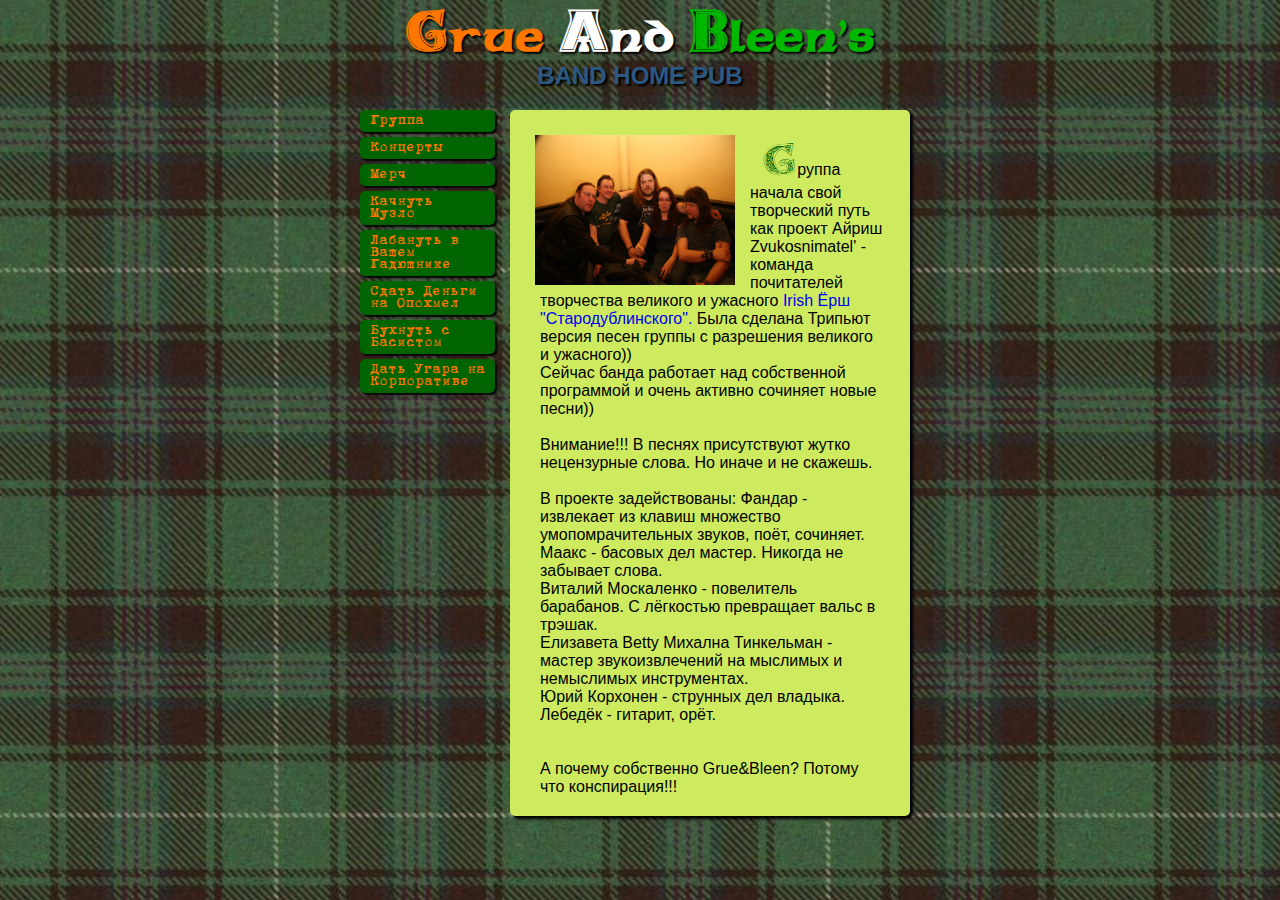
==== index.html @ 4555db0f "4" ====
﻿

<!DOCTYPE html>
<head>
	
	<meta charset="utf-8" />
    
	<link rel="stylesheet" type="text/css" href="css/desktop.css" />
	
</head>
<body>

	<header>
		<h1><span style="color:#f70;">Grue</span> And <span style="color:#00b800;">Bleen's</span></h1>
		<h3>BAND HOME PUB</h3>
    </header>	
	
	<nav>
		<ul>
			<a href="#"><li>Группа</li></a>
			<a href="#"><li>Концерты</li></a>
			<a href="#"><li>Мерч</li></a>		
			<a href="#"><li>Качнуть Музло</li></a>
			<a href="#"><li>Лабануть в Вашем Гадюшнике</li></a>
			<a href="#"><li>Сдать Деньги на Опохмел</li></a>
			<a href="#"><li>Бухнуть с Басистом</li></a>			
			<a href="#"><li>Дать Угара на Корпоративе</li></a>
		</ul>	
	</nav>
		
	<main>
		<img src="img/band.jpg" alt="" width="200" height="150">
		<div id="txt">			   
	&nbsp;&nbsp;&nbsp;<span style="font-family:celtic; font-size:2em; color:#006400;">G</span>руппа начала свой творческий путь как проект Айриш Zvukosnimatel' - команда почитателей творчества великого и ужасного <a href="http://vk.com/club261804">Irish Ёрш "Стародублинского".</a> Была сделана Трипьют версия песен группы с разрешения великого и ужасного)) <br/>
	Сейчас банда работает над собственной программой и очень активно сочиняет новые песни)) <br/><br/>
	Внимание!!! В песнях присутствуют жутко нецензурные слова. Но иначе и не скажешь.<br/><br/>
   В проекте задействованы:
Фандар - извлекает из клавиш множество умопомрачительных звуков, поёт, сочиняет.<br/>
Маакс - басовых дел мастер. Никогда не забывает слова.<br/>
Виталий Москаленко - повелитель барабанов. С лёгкостью превращает вальс в трэшак.<br/>
Елизавета Betty Михална Тинкельман - мастер звукоизвлечений на мыслимых и немыслимых инструментах. <br/>
Юрий Корхонен - струнных дел владыка.<br/>
Лебедёк - гитарит, орёт. <br/><br/><br/>	
А почему собственно Grue&Bleen? Потому что конспирация!!!
	</div>

	
	
	</main>
	
	


</body></html>
---- css/desktop.css ----
﻿@font-face{ font-family:celtic; src:url(../stuff/celticmd.ttf); }   
@font-face{ font-family:b52; src:url(../stuff/b52.ttf); } 

*{padding:0;margin:0;}
body{overflow-x:hidden; font-family:normal arial,tahoma,serif; background:url(../img/kilt-background.jpg);
	color:#fff; width:600px; margin:0 auto; }
a{text-decoration:none;} 
ul{list-style:none;}
li{list-style-type:none;}

header {  text-align:center; text-shadow:2px 2px 2px black; padding:20px; }
header h1 {  font-size:2.5em; font-family:celtic; }
header h3 {  font-family:arial; font-size:1.5em; color:#2a5885; font-weight:bold;  }
header img {  margin: 10px 0 0 20px; }

nav {  float:left; width:25%; margin-left:20px; }
nav li  { background:#006400; display:block; padding:5px 10px; text-align:left; font-family:b52; font-size:1em; 
    color:#f70; margin:0 15px 5px 0; box-shadow:2px 2px 2px black; border-radius:5px; }
nav li:hover { color:#fff; }
	
main {  color:#000; font-family:arial; font-size:1em; float:left; width:60%; padding:20px;  background:#ceeb60; 
	box-shadow:3px 3px 3px black; border-radius:5px;  }

main img {  float:left; margin:5px 15px 5px 5px; }	
main div#txt { padding:20px 5px 0 10px; }
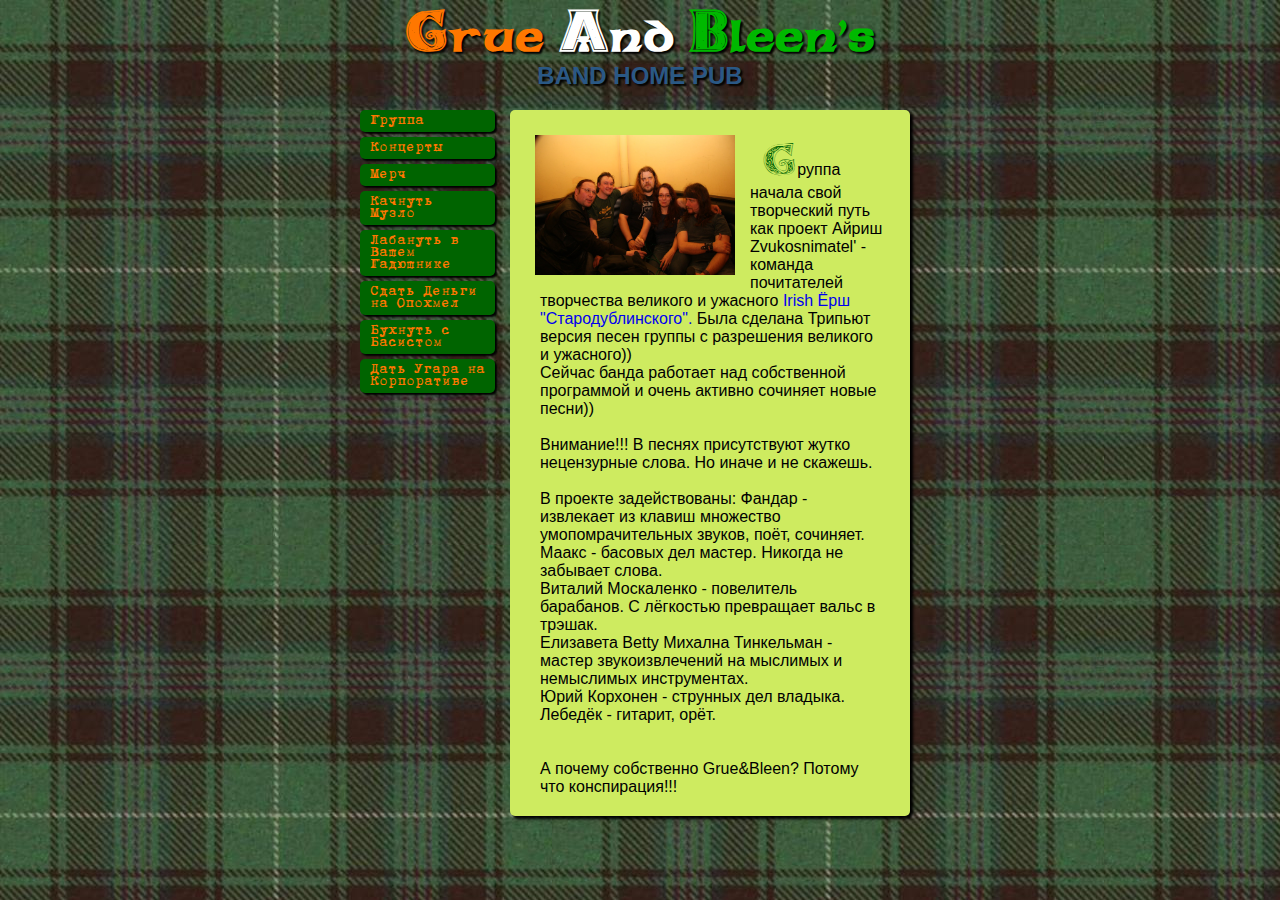
==== commit b4d2b3c5: "4" ====
--- a/index.html
+++ b/index.html
@@ -29,7 +29,7 @@
 	</nav>
 		
 	<main>
-		<img src="img/band.jpg" alt="" width="200" height="150">
+		<img src="img/band.jpg" alt="" width="200" height="140">
 		<div id="txt">			   
 	&nbsp;&nbsp;&nbsp;<span style="font-family:celtic; font-size:2em; color:#006400;">G</span>руппа начала свой творческий путь как проект Айриш Zvukosnimatel' - команда почитателей творчества великого и ужасного <a href="http://vk.com/club261804">Irish Ёрш "Стародублинского".</a> Была сделана Трипьют версия песен группы с разрешения великого и ужасного)) <br/>
 	Сейчас банда работает над собственной программой и очень активно сочиняет новые песни)) <br/><br/>
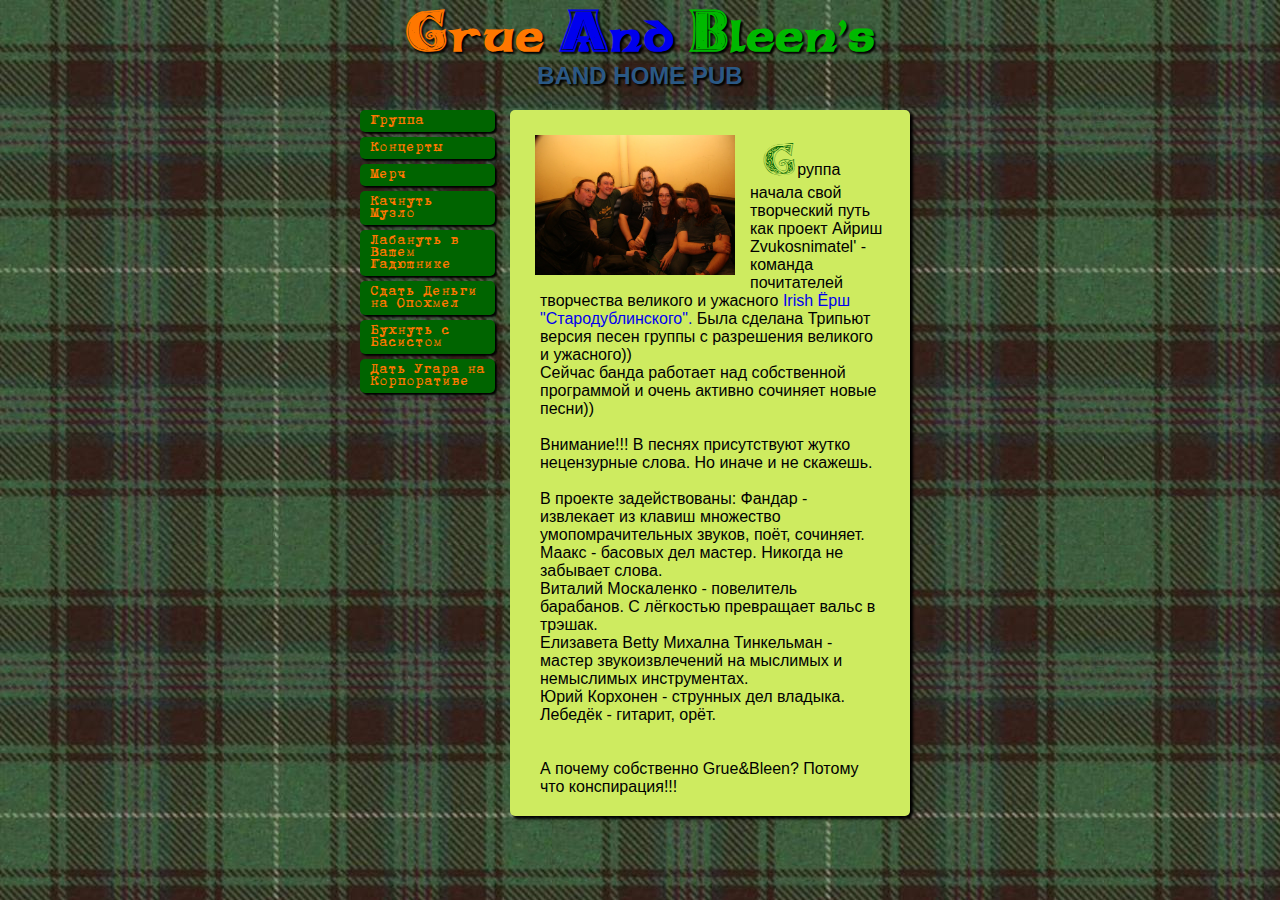
==== commit 2f341055: "5" ====
--- a/index.html
+++ b/index.html
@@ -1,6 +1,4 @@
-﻿
-
-<!DOCTYPE html>
+﻿<!DOCTYPE html>
 <head>
 	
 	<meta charset="utf-8" />
@@ -11,13 +9,15 @@
 <body>
 
 	<header>
-		<h1><span style="color:#f70;">Grue</span> And <span style="color:#00b800;">Bleen's</span></h1>
+		<a href="https://vitaliy-moskalenko.github.io/grublins/">
+			<h1><span style="color:#f70;">Grue</span> And <span style="color:#00b800;">Bleen's</span></h1>
+		</a>
 		<h3>BAND HOME PUB</h3>
     </header>	
 	
 	<nav>
 		<ul>
-			<a href="#"><li>Группа</li></a>
+			<a href="band.html"><li>Группа</li></a>
 			<a href="#"><li>Концерты</li></a>
 			<a href="#"><li>Мерч</li></a>		
 			<a href="#"><li>Качнуть Музло</li></a>
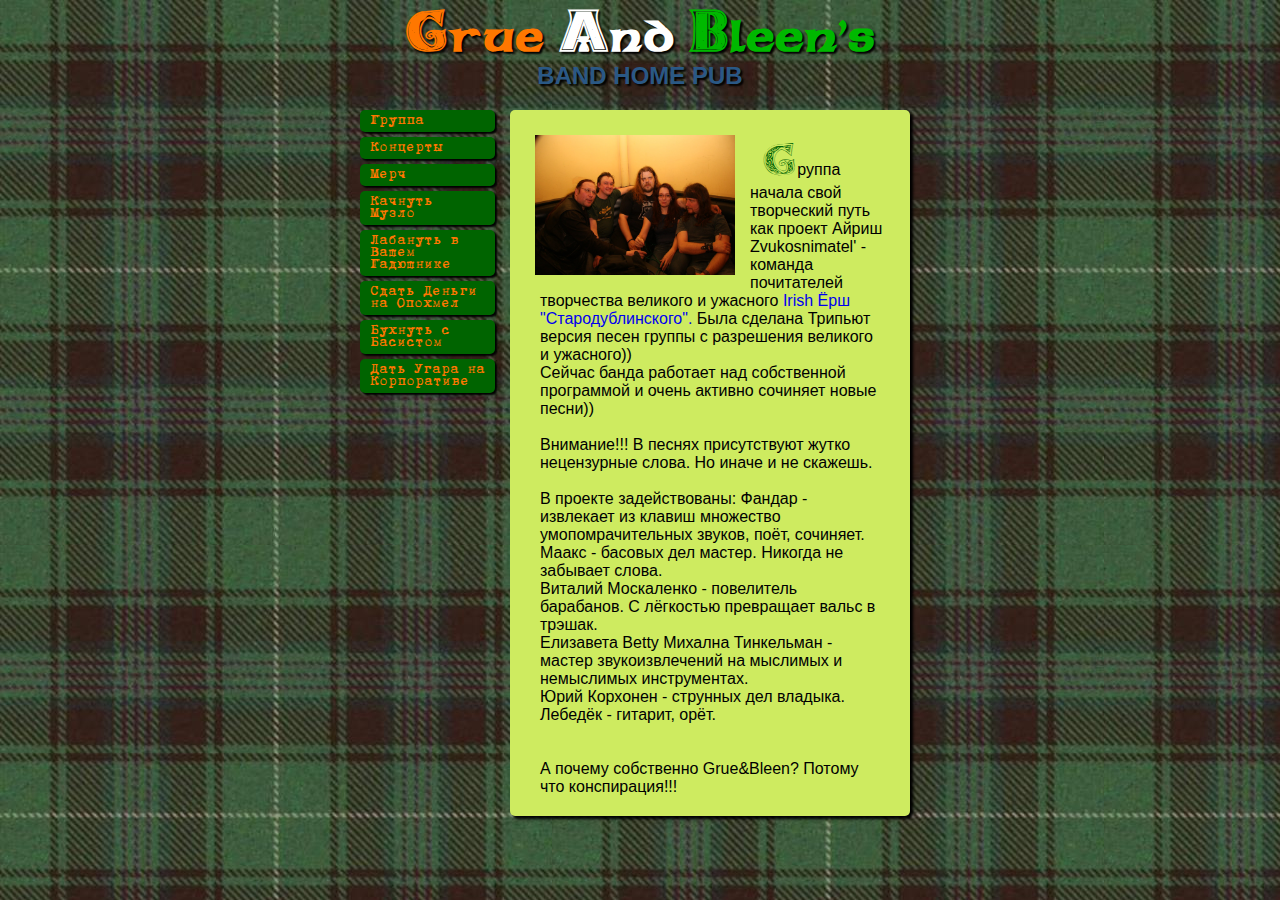
==== commit 68b4345b: "5" ====
--- a/index.html
+++ b/index.html
@@ -10,7 +10,7 @@
 
 	<header>
 		<a href="https://vitaliy-moskalenko.github.io/grublins/">
-			<h1><span style="color:#f70;">Grue</span> And <span style="color:#00b800;">Bleen's</span></h1>
+			<h1><span style="color:#f70;">Grue</span><span style="color:#fff;"> And </span><span style="color:#00b800;">Bleen's</span></h1>
 		</a>
 		<h3>BAND HOME PUB</h3>
     </header>	
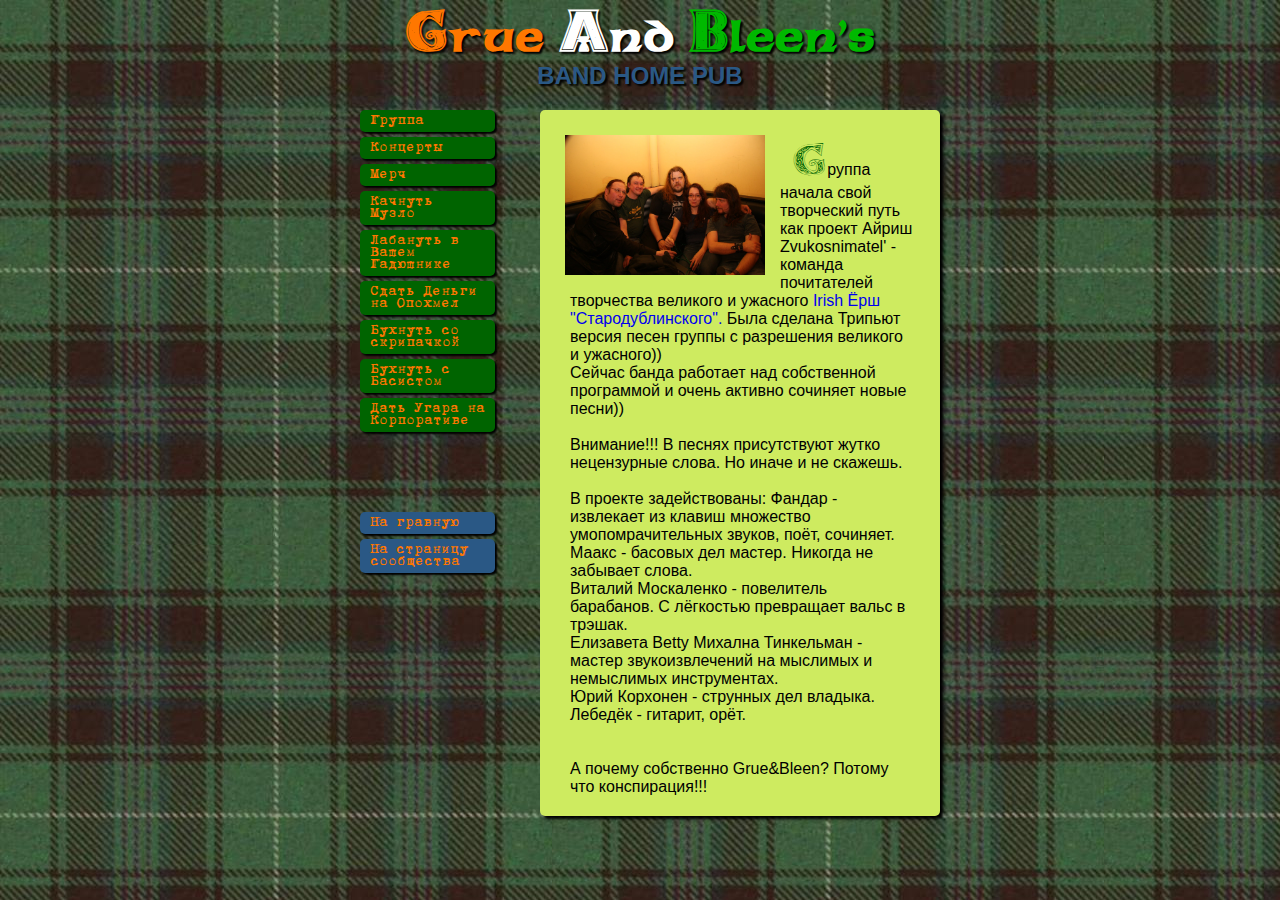
==== commit 0fbfb09a: "31-oct" ====
--- a/index.html
+++ b/index.html
@@ -18,14 +18,21 @@
 	<nav>
 		<ul>
 			<a href="band.html"><li>Группа</li></a>
-			<a href="#"><li>Концерты</li></a>
-			<a href="#"><li>Мерч</li></a>		
-			<a href="#"><li>Качнуть Музло</li></a>
+			<a href="gigs.html"><li>Концерты</li></a>
+			<a href="merch.html"><li>Мерч</li></a>		
+			<a href="dwnload.html"><li>Качнуть Музло</li></a>
 			<a href="#"><li>Лабануть в Вашем Гадюшнике</li></a>
-			<a href="#"><li>Сдать Деньги на Опохмел</li></a>
+			<a href="#"><li>Сдать Деньги на Опохмел</li></a>  
+			<a href="#"><li>Бухнуть со скрипачкой</li></a>
 			<a href="#"><li>Бухнуть с Басистом</li></a>			
 			<a href="#"><li>Дать Угара на Корпоративе</li></a>
 		</ul>	
+		
+		<div id="home-cntainer">
+			<a href="https://vitaliy-moskalenko.github.io/grublins/" id="home">На гравную</a>
+			<a href="https://vk.com/gruebleen" id="vk-home">На страницу сообщества</a>
+		</div>
+		
 	</nav>
 		
 	<main>
@@ -42,13 +49,11 @@
 Юрий Корхонен - струнных дел владыка.<br/>
 Лебедёк - гитарит, орёт. <br/><br/><br/>	
 А почему собственно Grue&Bleen? Потому что конспирация!!!
-	</div>
-
-	
+	    </div>
 	
 	</main>
 	
-	
 
 
+	
 </body></html>--- a/css/desktop.css
+++ b/css/desktop.css
@@ -14,13 +14,16 @@
 header img {  margin: 10px 0 0 20px; }
 
 nav {  float:left; width:25%; margin-left:20px; }
-nav li  { background:#006400; display:block; padding:5px 10px; text-align:left; font-family:b52; font-size:1em; 
+nav li, #home, #vk-home { background:#006400; display:block; padding:5px 10px; text-align:left; font-family:b52; font-size:1em; 
     color:#f70; margin:0 15px 5px 0; box-shadow:2px 2px 2px black; border-radius:5px; }
-nav li:hover { color:#fff; }
+nav li:hover, #home:hover, #vk-home:hover { color:#fff; }
 	
-main {  color:#000; font-family:arial; font-size:1em; float:left; width:60%; padding:20px;  background:#ceeb60; 
+main {  color:#000; font-family:arial; font-size:1em; float:right; width:60%; padding:20px;  background:#ceeb60; 
 	box-shadow:3px 3px 3px black; border-radius:5px;  }
 
 main img {  float:left; margin:5px 15px 5px 5px; }	
 main div#txt { padding:20px 5px 0 10px; }
 
+/*----------------Footer------------------------------*/
+#home-cntainer { margin-top:80px; }
+#home, #vk-home { background-color:#2a5885; }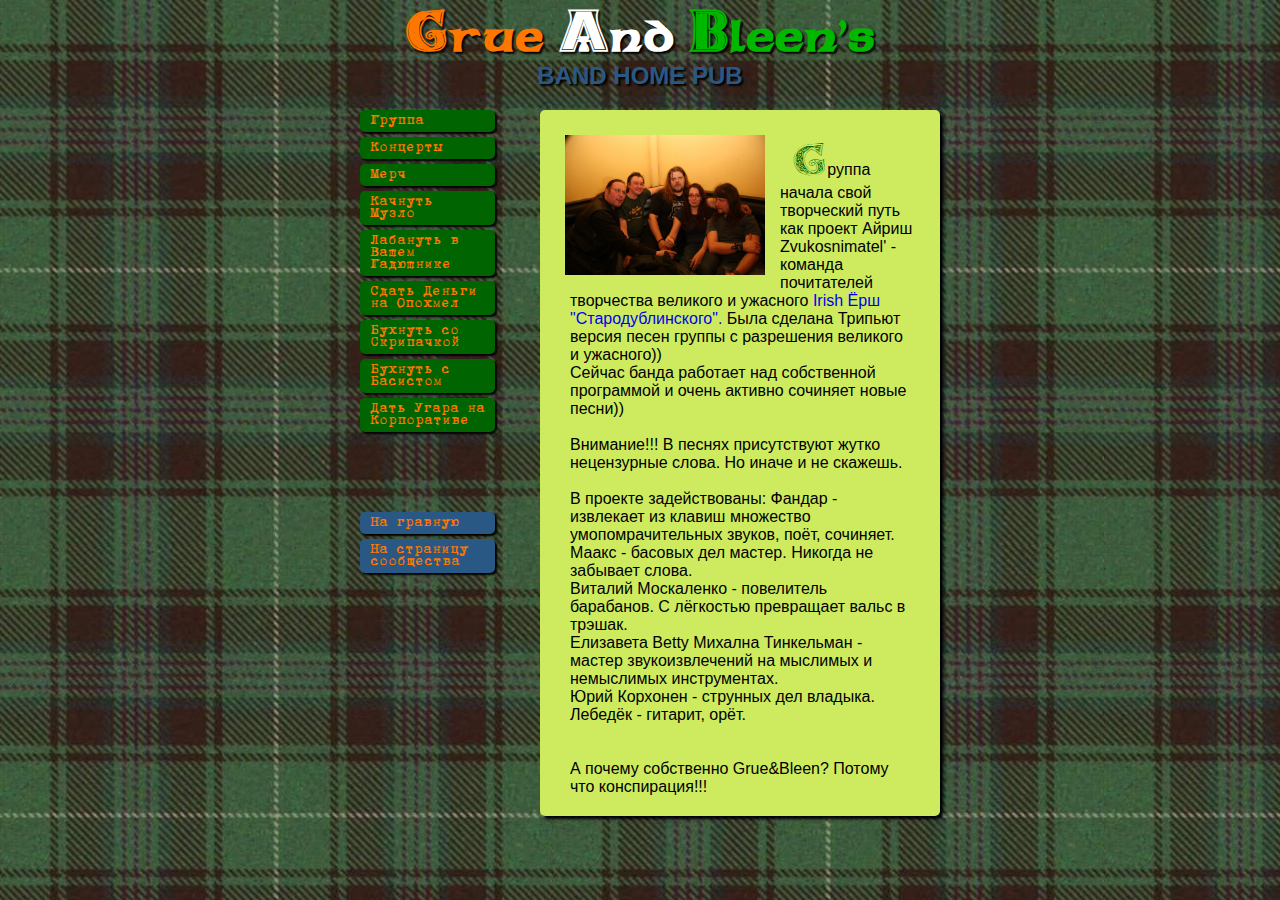
==== commit 09fef530: "31-oct" ====
--- a/index.html
+++ b/index.html
@@ -23,14 +23,14 @@
 			<a href="dwnload.html"><li>Качнуть Музло</li></a>
 			<a href="#"><li>Лабануть в Вашем Гадюшнике</li></a>
 			<a href="#"><li>Сдать Деньги на Опохмел</li></a>  
-			<a href="#"><li>Бухнуть со скрипачкой</li></a>
+			<a href="#"><li>Бухнуть со Cкрипачкой</li></a>
 			<a href="#"><li>Бухнуть с Басистом</li></a>			
 			<a href="#"><li>Дать Угара на Корпоративе</li></a>
 		</ul>	
 		
 		<div id="home-cntainer">
 			<a href="https://vitaliy-moskalenko.github.io/grublins/" id="home">На гравную</a>
-			<a href="https://vk.com/gruebleen" id="vk-home">На страницу сообщества</a>
+			<a href="https://vk.com/gruebleen" id="vk-home"  target="_blank">На страницу сообщества</a>
 		</div>
 		
 	</nav>
